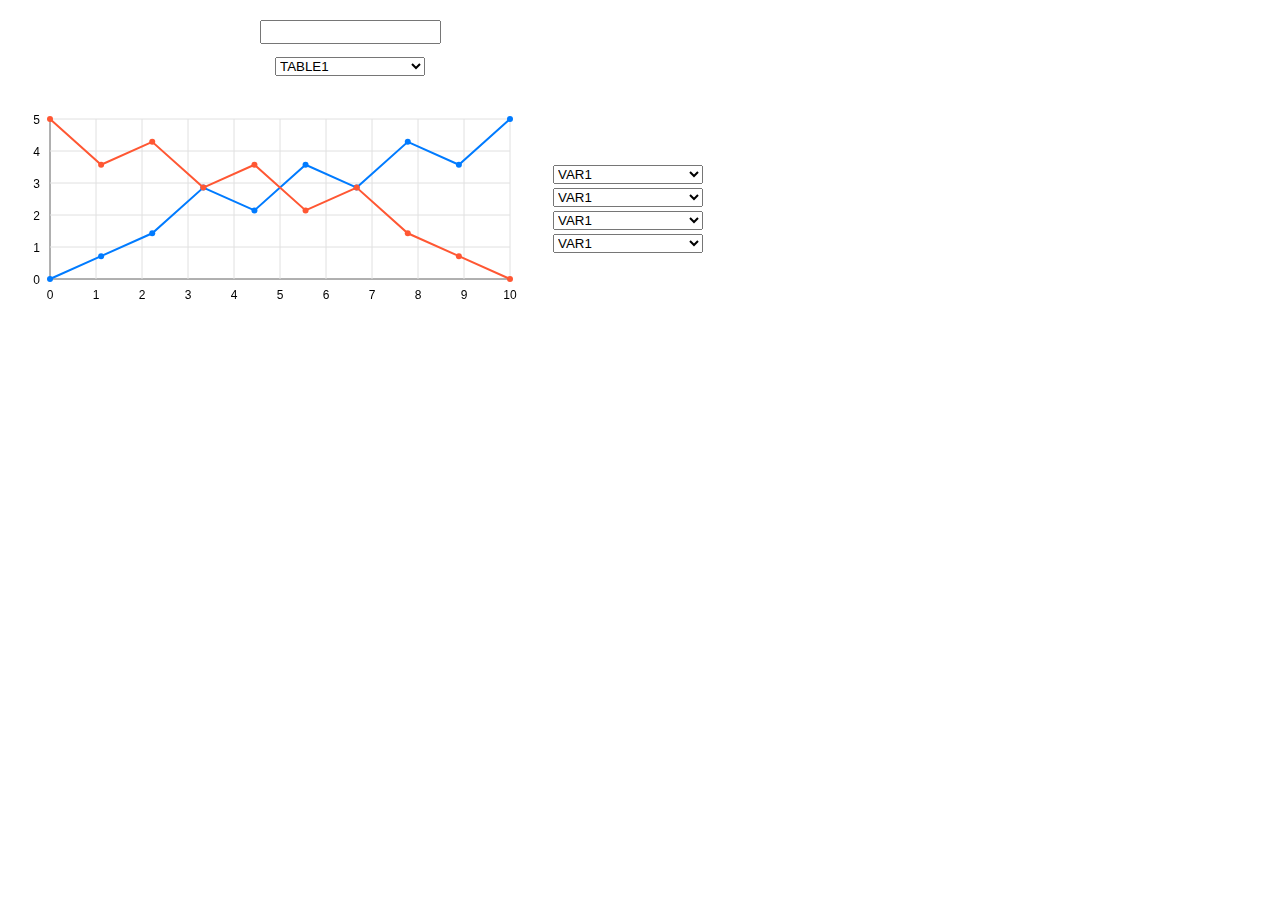
==== index.html @ d8022e6a "GRAPH" ====
<!DOCTYPE html>
<html lang="en">
<head>
    <meta charset="UTF-8">
    <meta name="viewport" content="width=device-width, initial-scale=1.0">
    <link rel="stylesheet" href="style.css">
    <link rel="stylesheet" href="tooltip.css">
    <script src="something.js"></script>
    <title>Line Chart</title>
</head>
<body>
    <div class="container">
        <div class="SQL_TABLE">
            <input type="text" name="TABLE_NAME" id="TABLE_NAME">
            <select name="" id="SQL_TABLES">
                <option value="TABLE1">TABLE1</option>
                <option value="TABLE2">TABLE2</option>
                <option value="TABLE3">TABLE3</option>
                <option value="TABLE4">TABLE4</option>
            </select>
        </div>
        
        <div class="GRAPH">
            <canvas id="lineChart" width="500" height="200"></canvas>

            <div class="VARIABLES">
                <select name="" id="VARIABLE1">
                    <option value="val1">VAR1</option>
                    <option value="val2">VAR2</option>
                    <option value="val3">VAR3</option>
                    <option value="val4">VAR4</option>
                </select>

                <select name="" id="VARIABLE2">
                    <option value="val1">VAR1</option>
                    <option value="val2">VAR2</option>
                    <option value="val3">VAR3</option>
                    <option value="val4">VAR4</option>
                </select>

                <select name="" id="VARIABLE3">
                    <option value="val1">VAR1</option>
                    <option value="val2">VAR2</option>
                    <option value="val3">VAR3</option>
                    <option value="val4">VAR4</option>
                </select>

                <select name="" id="VARIABLE4">
                    <option value="val1">VAR1</option>
                    <option value="val2">VAR2</option>
                    <option value="val3">VAR3</option>
                    <option value="val4">VAR4</option>
                </select>
            </div>
        </div>

        <!-- Tooltip HTML -->
        <div class="tooltip_text" id="tooltiptext"> 
            <b><p class="title" id="tooltipTitle"></p></b>
            <hr>
            <div class="info"> 
                <p id="V1" class="VALUE1"></p> 
                <p id="V2" class="VALUE2"></p>
                <p id="V3" class="VALUE3"></p>
                <p id="V4" class="VALUE4"></p> 
            </div> 
        </div>
    </div>
</body>
</html>
---- style.css ----
* {
    box-sizing: border-box;
    padding: 0;
    margin: 0;
    line-height: 20px;
}


select {
    width: 150px;
}

.container {
    width: 680px;
    height: 100%;
    display: flex;
    flex-direction: column;
    padding: 20px 0 0 20px;
}

.SQL_TABLE {
    display: flex;
    align-items: center;
    justify-content: center;
    flex-direction: column;
    padding-bottom: 5%;
}

#TABLE_NAME {
    margin-bottom: 2%;
}

.GRAPH {
    display: flex;
    flex-direction: row;
}

.VARIABLES {
    display: flex;
    flex-direction: column;
    justify-content: center;
    align-items: center;
    padding-left: 5%;
    gap: 2%;
}
---- tooltip.css ----
.tooltip {
	position: relative;
	top: -55%;
	left: 50%;
	transform: translate(-50%, -50%);
	width: 100%;
	height: auto; /* Ensure this is auto */
	margin: 0;
}

.tooltip_text {
	visibility: hidden;
	width: 190px;
	background-color: black;
	color: #fff;
	text-align: center;
	border-radius: 6px;
	padding: 5px 0;
	height: auto; /* Ensure height is auto */

	/* Position the tooltip */
	position: absolute;
	left: 0;
	bottom: 120%;
}

.tooltip_text .title {
	margin: 5px 0;
}

.tooltip_text hr {
	color: #fff;
	width: 80%;
	margin: 0px 16px;
}

.info {
	padding: 0 0 0 15px;
	text-align: left;
	font-size: 12px;
}

.info p {
	margin-top: 7px;
	margin-bottom: 7px;
}

.info p:first-child {
	margin-top: 10px;
}
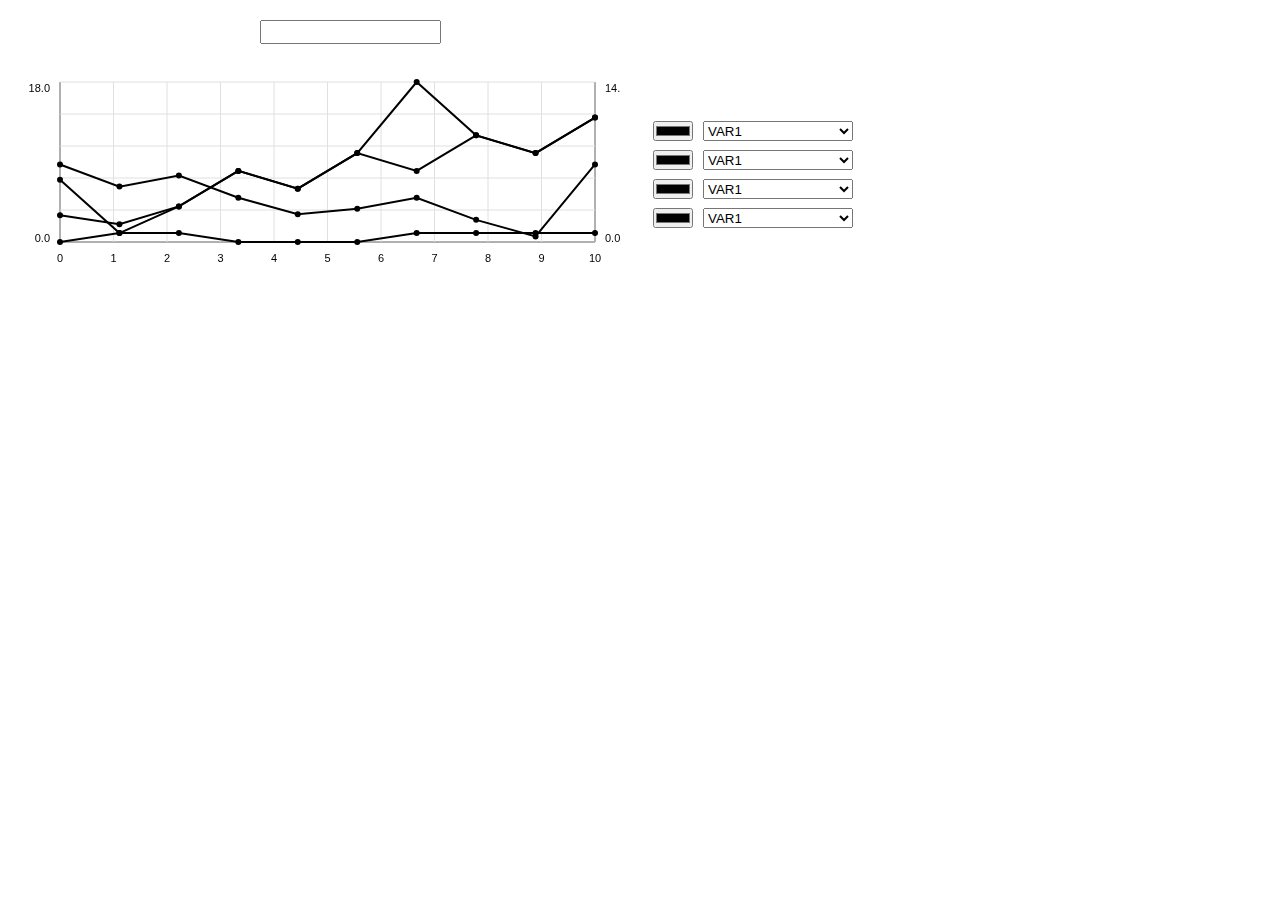
==== commit 215d6ef6: "changes to the graph" ====
--- a/index.html
+++ b/index.html
@@ -5,6 +5,7 @@
     <meta name="viewport" content="width=device-width, initial-scale=1.0">
     <link rel="stylesheet" href="style.css">
     <link rel="stylesheet" href="tooltip.css">
+    <script src="https://code.jquery.com/jquery-3.7.1.js" integrity="sha256-eKhayi8LEQwp4NKxN+CfCh+3qOVUtJn3QNZ0TciWLP4=" crossorigin="anonymous"></script>
     <script src="something.js"></script>
     <title>Line Chart</title>
 </head>
@@ -12,58 +13,67 @@
     <div class="container">
         <div class="SQL_TABLE">
             <input type="text" name="TABLE_NAME" id="TABLE_NAME">
-            <select name="" id="SQL_TABLES">
-                <option value="TABLE1">TABLE1</option>
-                <option value="TABLE2">TABLE2</option>
-                <option value="TABLE3">TABLE3</option>
-                <option value="TABLE4">TABLE4</option>
-            </select>
         </div>
         
         <div class="GRAPH">
-            <canvas id="lineChart" width="500" height="200"></canvas>
+            <canvas id="lineChart" width="600" height="200"></canvas>
+            <div class="tooltip_text" id="tooltiptext" style="min-height: 10%;">
+                <b>
+                    <p id="tooltipTitle" class="title"></p>
+                </b>
+                <hr>
+                <div class="info">
+                    <p id="VALUE" class="VALUE"></p>
+                    <p id="VALUE" class="VALUE"></p>
+                    <p id="VALUE" class="VALUE"></p>
+                    <p id="VALUE" class="VALUE"></p>
+                </div>
+            </div>
+            <div class="VARIABLES">
+                <div class="line1">
+                    <input type="color" name="colorLine1" id="colorLine1">
 
-            <div class="VARIABLES">
-                <select name="" id="VARIABLE1">
-                    <option value="val1">VAR1</option>
-                    <option value="val2">VAR2</option>
-                    <option value="val3">VAR3</option>
-                    <option value="val4">VAR4</option>
-                </select>
+                    <select name="VARIABLE1" id="VARIABLE1">
+                        <option value="val1">VAR1</option>
+                        <option value="val2">VAR2</option>
+                        <option value="val3">VAR3</option>
+                        <option value="val4">VAR4</option>
+                    </select>
+                </div>
+                
+                <div class="line2">
+                    <input type="color" name="colorLine2" id="colorLine2">
 
-                <select name="" id="VARIABLE2">
-                    <option value="val1">VAR1</option>
-                    <option value="val2">VAR2</option>
-                    <option value="val3">VAR3</option>
-                    <option value="val4">VAR4</option>
-                </select>
+                    <select name="VARIABLE2" id="VARIABLE2">
+                        <option value="val1">VAR1</option>
+                        <option value="val2">VAR2</option>
+                        <option value="val3">VAR3</option>
+                        <option value="val4">VAR4</option>
+                    </select>
+                </div>
+                
+                <div class="line3">
+                    <input type="color" name="colorLine3" id="colorLine3">
 
-                <select name="" id="VARIABLE3">
-                    <option value="val1">VAR1</option>
-                    <option value="val2">VAR2</option>
-                    <option value="val3">VAR3</option>
-                    <option value="val4">VAR4</option>
-                </select>
+                    <select name="VARIABLE3" id="VARIABLE3">
+                        <option value="val1">VAR1</option>
+                        <option value="val2">VAR2</option>
+                        <option value="val3">VAR3</option>
+                        <option value="val4">VAR4</option>
+                    </select>
+                </div>
 
-                <select name="" id="VARIABLE4">
-                    <option value="val1">VAR1</option>
-                    <option value="val2">VAR2</option>
-                    <option value="val3">VAR3</option>
-                    <option value="val4">VAR4</option>
-                </select>
+                <div class="line4">
+                    <input type="color" name="colorLine4" id="colorLine4">
+
+                    <select name="VARIABLE4" id="VARIABLE4">
+                        <option value="val1">VAR1</option>
+                        <option value="val2">VAR2</option>
+                        <option value="val3">VAR3</option>
+                        <option value="val4">VAR4</option>
+                    </select>
+                </div>
             </div>
-        </div>
-
-        <!-- Tooltip HTML -->
-        <div class="tooltip_text" id="tooltiptext"> 
-            <b><p class="title" id="tooltipTitle"></p></b>
-            <hr>
-            <div class="info"> 
-                <p id="V1" class="VALUE1"></p> 
-                <p id="V2" class="VALUE2"></p>
-                <p id="V3" class="VALUE3"></p>
-                <p id="V4" class="VALUE4"></p> 
-            </div> 
         </div>
     </div>
 </body>
--- a/style.css
+++ b/style.css
@@ -3,6 +3,7 @@
     padding: 0;
     margin: 0;
     line-height: 20px;
+    flex-shrink: 0;
 }
 
 
@@ -26,10 +27,6 @@
     padding-bottom: 5%;
 }
 
-#TABLE_NAME {
-    margin-bottom: 2%;
-}
-
 .GRAPH {
     display: flex;
     flex-direction: row;
@@ -42,4 +39,16 @@
     align-items: center;
     padding-left: 5%;
     gap: 2%;
+}
+
+input[type="color"] {
+    width: 40px;
+    height: 20px;
+}
+
+.line1, .line2, .line3, .line4 {
+    display: flex;
+    justify-content: center;
+    gap: 10px;
+    margin-bottom: 5px;
 }--- a/tooltip.css
+++ b/tooltip.css
@@ -1,10 +1,10 @@
-.tooltip {
-	position: relative;
-	top: -55%;
-	left: 50%;
-	transform: translate(-50%, -50%);
-	width: 100%;
-	height: auto; /* Ensure this is auto */
+.tooltip{
+    position: relative;
+    top: -55%;
+    left: 50%;
+    transform: translate(-50%, -50%);
+    width: 100%;
+	height: 100%;
 	margin: 0;
 }
 
@@ -16,35 +16,39 @@
 	text-align: center;
 	border-radius: 6px;
 	padding: 5px 0;
-	height: auto; /* Ensure height is auto */
 
 	/* Position the tooltip */
 	position: absolute;
-	left: 0;
+	left:-110%;
 	bottom: 120%;
 }
 
-.tooltip_text .title {
+.tooltip_text .title{
 	margin: 5px 0;
 }
 
-.tooltip_text hr {
+.tooltip_text .subtitle{
+	padding: 5px;
+	margin: 0;
+}
+
+.tooltip_text hr{
 	color: #fff;
 	width: 80%;
 	margin: 0px 16px;
 }
 
-.info {
+.info{
 	padding: 0 0 0 15px;
 	text-align: left;
 	font-size: 12px;
 }
 
-.info p {
+.info p{
 	margin-top: 7px;
 	margin-bottom: 7px;
 }
 
-.info p:first-child {
+.info p:first-child{
 	margin-top: 10px;
 }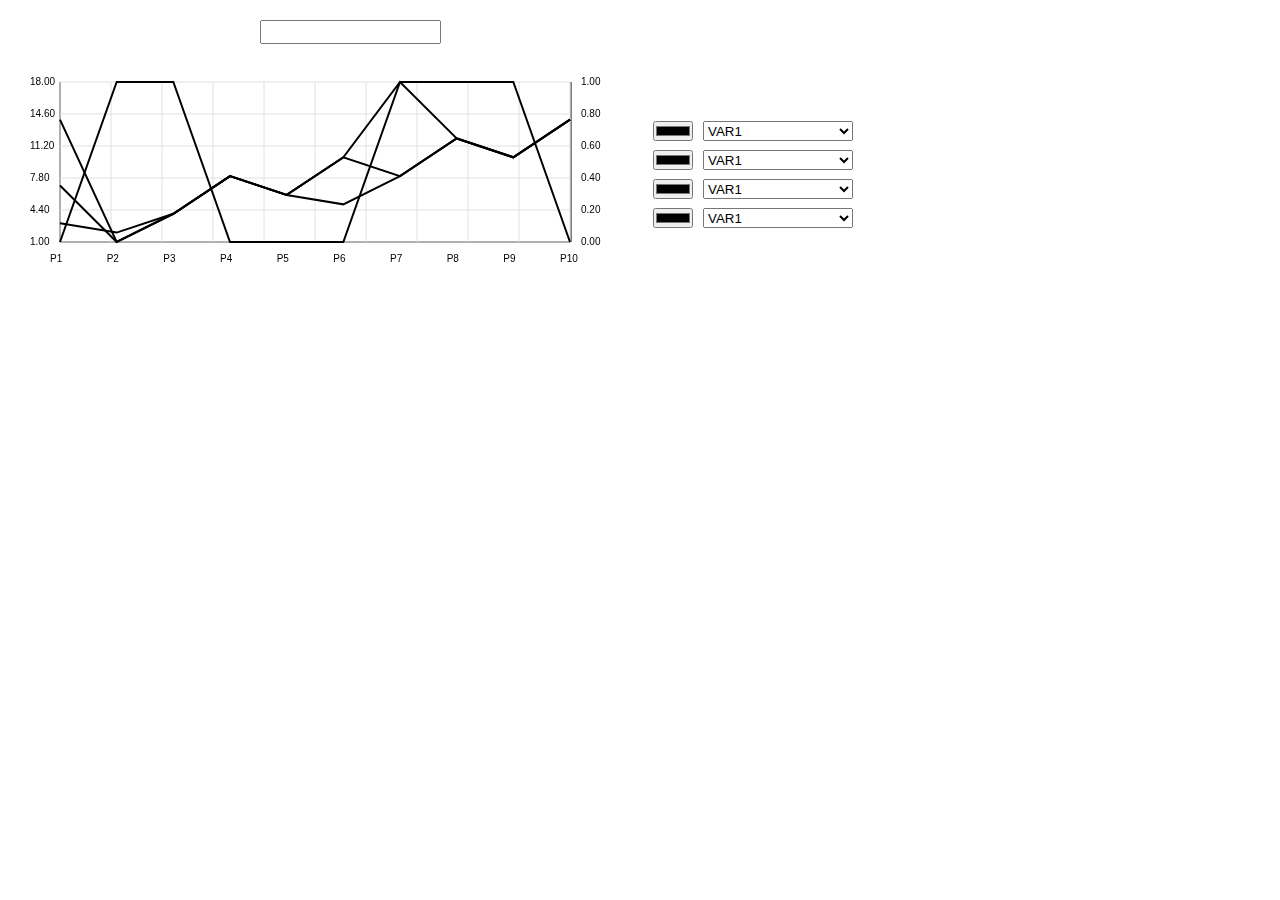
==== commit f26c22e6: "some changes in HTML and Javascript" ====
--- a/index.html
+++ b/index.html
@@ -23,10 +23,10 @@
                 </b>
                 <hr>
                 <div class="info">
-                    <p id="VALUE" class="VALUE"></p>
-                    <p id="VALUE" class="VALUE"></p>
-                    <p id="VALUE" class="VALUE"></p>
-                    <p id="VALUE" class="VALUE"></p>
+                    <p id="VALUE1"></p>
+                    <p id="VALUE2"></p>
+                    <p id="VALUE3"></p>
+                    <p id="VALUE4"></p>
                 </div>
             </div>
             <div class="VARIABLES">
